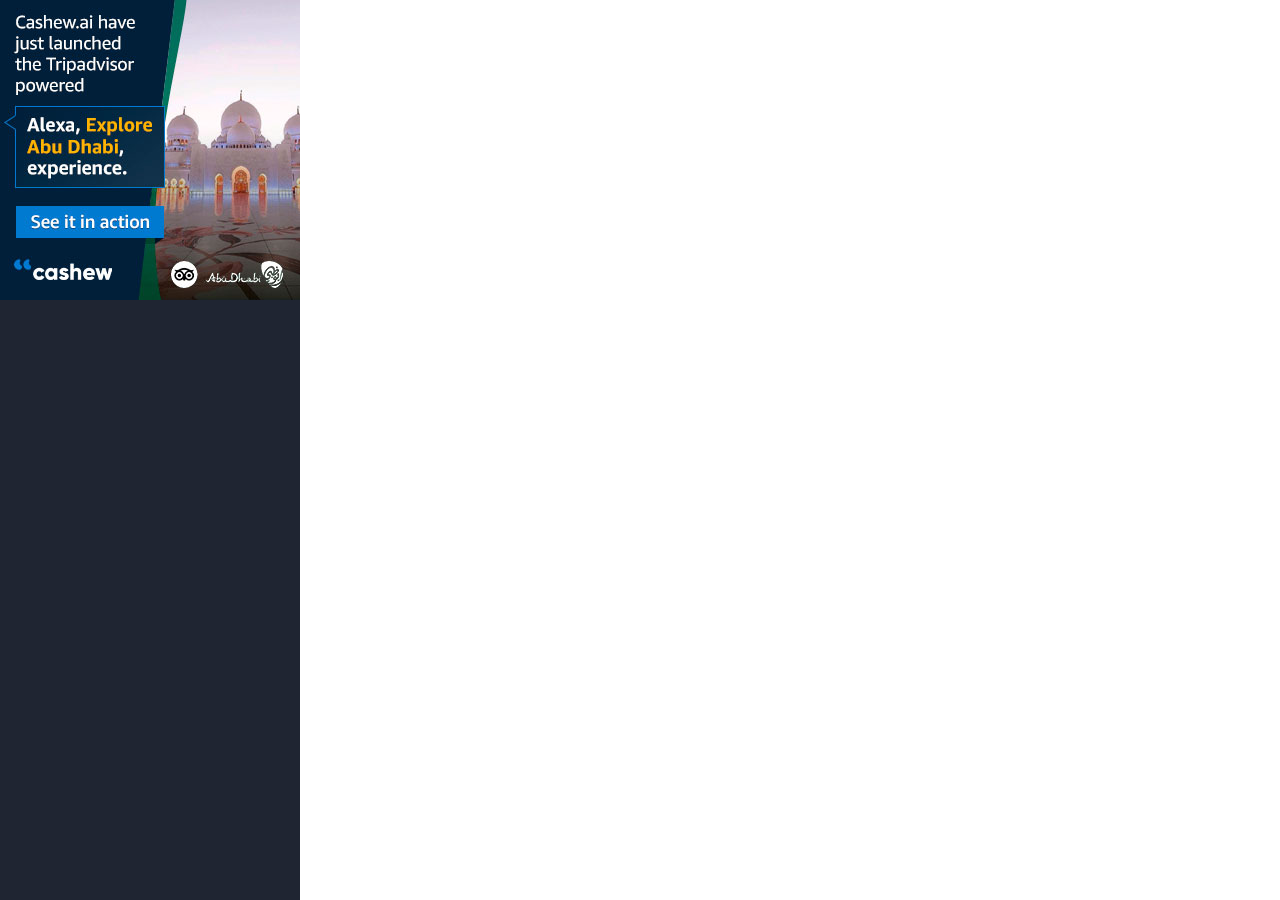
==== a.html @ 8140465f "Minor" ====
<html><head>
  <title>Peanut</title>
  <meta name="viewport" content="width=device-width, initial-scale=1">
  <meta http-equiv="X-UA-Compatible" content="IE=edge">
  <meta property="og:image" content="./img/peanut-avatar.png">
  <meta property="og:title" content="Peanut">
  <meta property="og:description" content="Peanut for Cashew">
  <link rel="shortcut icon" href="./img/peanut-avatar.png" type="image/png">
  <link rel="stylesheet" href="css/app.css">
  <link rel="stylesheet" href="https://fonts.googleapis.com/icon?family=Material+Icons">  
  <link href="https://fonts.googleapis.com/css?family=Titillium Web" rel="stylesheet">
  <link rel="stylesheet" href="https://cdnjs.cloudflare.com/ajax/libs/font-awesome/4.7.0/css/font-awesome.min.css">
</head>

<body>
	

	
	
  <div id="contentParent" class="responsive-columns-wrapper">
	<div id="banner-image-holder">
		<img src="./img/300x300-1.jpg" style="cursor: pointer">
	</div>  
    <div id="chat-column-holder" class="responsive-column-no-scroll">
      <div class="chat-column">
        <div id="scrollingChat">
          <div class="segments load">
            <div id="timestamp" class="from-watson">Today at 10:14 AM</div>
          </div>
          <div class="segments load">
            <div class="bot-icon-div">
              <div><img class="bot-icon" src="./img/peanut-avatar.png"></div>
              <div><img class="bot-icon-text" src="./img/peanut-text.png"></div>
            </div>
            <div class="from-watson top"><div class="message-inner"><p>Hey 👋 Welcome to Cashew. We create <b>interactive voice ads</b> on Alexa and Google assistant!</p></div></div></div>
            <div class="segments load"><div class="from-watson sub"><div class="message-inner"><p>Want to learn more?</p></div></div></div>            
          
        <div class="segments load"><div class="from-user top"><div class="message-inner"><p>Yeah!</p></div></div></div></div>
        <p class="user-typing" id="user-typing-field"></p>
        <div id="input-holder" class="inputOutline" style="">
          <div class="text-input-div">
            <input id="textInput" class="input responsive-column" maxlength="200" placeholder="Ask Peanut..." type="text" onkeydown="ConversationPanel.inputKeyDown(event, this)" autofocus="">
          </div>
          <div class="send-button-div">
            <button id="sendIcon" class="send-icon" onclick="ConversationPanel.clickSend()" disabled="">
              <i class="fa fa-paper-plane"></i>
            </button>   
          </div>
        </div>
      </div>
    </div>
  </div>




<div id="textInputDummy"></div>




  <script src="https://ajax.googleapis.com/ajax/libs/jquery/3.5.1/jquery.min.js"></script>
  <script src="js/peanut.js"></script>

</body></html>
---- css/app.css ----
* {
  -webkit-box-sizing: border-box;
  -moz-box-sizing: border-box;
  box-sizing: border-box;
}

body {
  background-color: #fff;
  font-family: 'Arial';
  margin: 0;
  padding: 0;
  overflow: hidden;
}

div {
  word-wrap: break-word;
  line-height: 1.25rem;
}

.disclaimer {
  font-size: 0.75rem;
  padding: 0.5rem;
}

#banner-image-holder {
	background: #1f2532;
}

#view-change-button {
  display: inline-block;
  position: absolute;
  width: 3.125rem;
  height: 3.125rem;
  border-radius: 1.5625rem;
  background: #AB72F8;
  top: 0.3125rem;
  right: 0.3125rem;
  line-height: 3.125rem;
  vertical-align: middle;
}

#view-change-button img {
  display: none;
  width: 100%;
  height: 100%;
  vertical-align: middle;
}

#view-change-button:not(.full) .not-full {
  display: inline-block;
}

#view-change-button.full .full {
  display: inline-block;
}

#contentParent {
  height: 100%;
}

.responsive-columns-wrapper {
  display: -ms-flexbox;
  display: -webkit-flex;
  display: flex;
  flex-direction: row;
  -ms-display: flex;
  -ms-flex-direction: row;
}

.responsive-column {
  -webkit-flex: 1;
  -ms-flex: 1;
  flex: 1;
  overflow: auto;
}

.responsive-column-no-scroll {
  -webkit-flex: 1;
  -ms-flex: 1;
  flex: 1;
  overflow: hidden;
}

#chat-column-holder {
  text-align: center;
}

.chat-column {
  display: flex;
  flex-direction: column;
  /*height: 90%;*/
  /*padding: 0.9375rem 0 0.625rem 0;*/
  /*margin: auto;*/
  text-align: left;
  /*max-width: 25rem;
  min-width: 9.375rem;*/
  width: 100%;
  height: 100%;
  border: none;
}

.user-typing {
  flex: 0;
  border: none;
  color: #4f6189;
  margin: 0.75rem;
  font-size: 0.95rem;
  padding-bottom: 5px;
  font-family: 'Titillium Web';
  border-bottom: 0.0625rem solid #aeaeae;
}

#scrollingChat {
  /*margin: 0.75rem;*/
  overflow-y: auto;
  overflow-x: hidden;
  flex: 1;
}

.message-inner {
  opacity: 0;
  margin-top: 0.9375rem;
  -webkit-transition-property: opacity, margin-top;
  -webkit-transition-duration: 0.75s;
  -webkit-transition-timing-function: ease-in;
  -moz-transition-property: opacity, margin-top;
  -moz-transition-duration: 0.75s;
  -moz-transition-timing-function: ease-in;
  -o-transition-property: opacity, margin-top;
  -o-transition-duration: 0.75s;
  -o-transition-timing-function: ease-in;
  -ms-transition-property: opacity, margin-top;
  -ms-transition-duration: 0.75s;
  -ms-transition-timing-function: ease-in;
  transition-property: opacity, margin-top;
  transition-duration: 0.75s;
  transition-timing-function: ease-in;
}

.load .message-inner {
  opacity: 1;
  margin-top: 0.3125rem;
}

.from-user {
  text-align: right;
}

.from-user .message-inner {
  position: relative;
  font-size: 1rem;
  color: #fff;
  letter-spacing: 0.015rem;
  line-height: 1.3125rem;
  background: #69a2ef;
  border-radius: 0.5rem;
  border-bottom-right-radius: 0;
  text-align: left;
  display: inline-block;
  margin-left: 0.5rem;
  margin-right: 0.5rem;
  min-width: 2.5rem;
}

.from-user .message-inner p {
  margin: 0.3125rem;
  padding: 0 0.9375rem;
}




.from-user .message-inner:before {
  z-index: -2;
  bottom: -0.375rem;
  right: 0;
  height: 0.375rem;
  width: 0.5rem;
  background: #69a2ef;
}


.bot-icon {
  height: 2rem;
  width: auto;
}

.bot-icon-text {
  height: 0.6rem;
  width: auto;
}

.bot-icon-div {
  width: 8%;
  float: left;
  text-align: center;
}

.from-watson {
  margin-left: 8%;
}

.from-watson p {
  margin: 0.3125rem;
  /*padding: 0 1.25rem;*/
}

.from-watson .message-inner {
  position: relative;
  font-size: 1rem;
  color: #fff;
  letter-spacing: 0.015rem;
  line-height: 1.3125rem;
  background: #4f6189;
  border-radius: 0.5rem;
  border-bottom-left-radius: 0;
  text-align: left;
  display: inline-block;
  margin-left: 0.5rem;
  margin-right: 0.5rem;
  min-width: 2.5rem;
}

.from-watson .message-inner2 {
  position: relative;
  font-size: 1rem;
  color: #fff;
  letter-spacing: 0.015rem;
  line-height: 1.3125rem;
  background: none;
  border-radius: 0.3rem;
  text-align: left;
  margin-left: 0.5rem;
  margin-right: 0.5rem;
  min-width: 2.5rem;
  /* display: inline-block; */
}

.from-watson .message-inner p {
  margin: 0.3125rem;
  padding: 0 0.9375rem;
}





.from-watson .message-inner:after {
  z-index: -1;
  bottom: -0.5rem;
  left: 0;
  height: 0.5rem;
  width: 0.5rem;
  background: #fff;
  border-top-left-radius: 1.25rem;
}


#timestamp {
  text-align: center; 
  color: #888;
  font-size: 1rem;
}

#textInput {
  border: 1px solid #ccc;
  border-radius: 4px;
  background: transparent;
  font-size: 1rem;
  color: #000;
  letter-spacing: 0.015rem;
  line-height: 1.3125rem;
  height: 2.5rem;
  width: 100%;
  max-width: 100%;
  padding-left: 0.125rem;
  margin-bottom: -0.125rem;
  font-family: 'Titillium Web';
}

#textInput:focus { 
  outline: none !important;
  border-color: #719ECE;
  box-shadow: 0 0 8px #719ECE;
}





#textInput.underline {
  border-bottom: 2px solid gray;
}

::-webkit-input-placeholder {
  color: #000;
}

::-moz-placeholder {
  color: #000;
  opacity:  1;
}

input:-moz-placeholder {
  color: #000;
  opacity:  1;
}

:-ms-input-placeholder {
  color: #000;
}

::-ms-clear {
  display: none;
}

.inputOutline {
  display: block;
  margin-left: 0.5rem;
  width: 100%;
  margin-bottom: 0.5rem;
}

.text-input-div {
  float: left;
  width: 90%;
}

.send-button-div {
  float: left;
  width: 10%;
  padding: 3px 0px;
}

#textInputDummy {
  position:absolute;
  white-space:pre;
  top: 0;
  left: -1000%;
  opacity: 0;
}

.hide {
  display: none;
}

.line-numbers {
  width: 2rem;
  color: #898989;
  text-align: right;
}

pre {
  margin: 0;
  word-wrap: normal;
}

.string {
  color: #54EED0;
}

.boolean, .null, .number {
  color: #CE8EFF;
}

.key {
  color: #66B7FF;
}

html{
  font-size: 16px;
}

@media only screen and (max-width: 1000px) {
  html {
    font-size: 15px;
  }
}

@media only screen and (max-width: 600px) {
  html {
    font-size: 14px;
  }

  .chat-column {
    padding: 0.5rem 0.5rem 0 0.5rem;
    border: none;
  }
}

.options-list {
  color: #8d25e8;
  cursor: pointer;
}

.options-button {
  color: white;
  background-color: #387ad1;
  border-radius: 6px;
  padding: 8px 12px;
  margin: 3px;
  cursor: pointer;
  display: inline-block;
}

.options-button:hover {
  background-color: #699adb;
}

.options-button:active {
  transform: translateY(1px) translateX(1px);
}

.options-button-image {
  color: white;
  background-color: #387ad1;
  border-radius: 6px;
  padding: 0px 3px;
  margin: 3px;
  cursor: pointer;
  display: inline-block;
  vertical-align: bottom;
}


.icon {
  border: none; /* Remove borders */
  color: #00B4A0; /* White text */
  cursor: pointer; /* Mouse pointer on hover */
  font-size:15px;
  padding: 2px 3px;
  border-radius: 2px;
  background-color: #fff;

  right: 0px;
}

/* Darker background on mouse-over */
.icon:hover {
  background-color: #ddd;
  color: whilte;
}


.send-icon {
  border: none; /* Remove borders */
  color: #4f6189; /* White text */
  cursor: pointer; /* Mouse pointer on hover */
  font-size:17px;
  padding: 2px 5px;
  border-radius: 2px;
  background: none;
  float: none;
}

/* Darker background on mouse-over */
.send-icon:hover {
  background: none;
  color: whilte;
}

.bulb-icon {
  border: none; /* Remove borders */
  color: yellow; /* White text */
  cursor: pointer; /* Mouse pointer on hover */
  font-size:8px;
  padding: 0px;
  border-radius: 1px;
  background: none;
  right: 0px;
}


/* custom scrollbar */
::-webkit-scrollbar {
  width: 18px;
}

::-webkit-scrollbar-track {
  background-color: transparent;
}

::-webkit-scrollbar-thumb {
  background-color: #aaaaaa;
  border-radius: 20px;
  border: 6px solid transparent;
  background-clip: content-box;
}

::-webkit-scrollbar-thumb:hover {
  background-color: #999999;
}
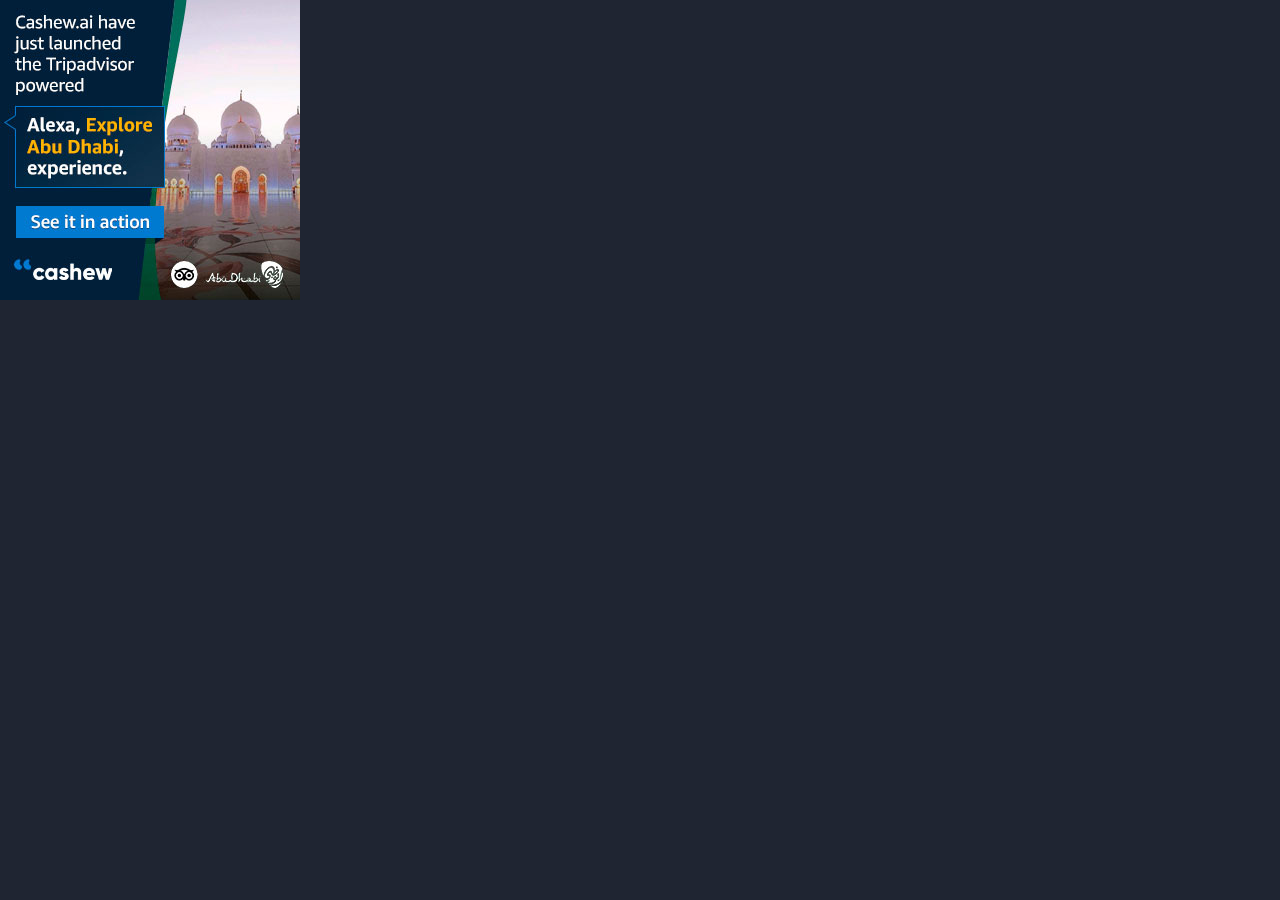
==== commit aa20e251: "Minor" ====
--- a/a.html
+++ b/a.html
@@ -16,11 +16,10 @@
 	
 
 	
-	
-  <div id="contentParent" class="responsive-columns-wrapper">
 	<div id="banner-image-holder">
 		<img src="./img/300x300-1.jpg" style="cursor: pointer">
-	</div>  
+	</div>  	
+  <div id="contentParent" class="responsive-columns-wrapper">
     <div id="chat-column-holder" class="responsive-column-no-scroll">
       <div class="chat-column">
         <div id="scrollingChat">
--- a/css/app.css
+++ b/css/app.css
@@ -24,6 +24,8 @@
 
 #banner-image-holder {
 	background: #1f2532;
+  width: 100%;
+  height: 100%;
 }
 
 #view-change-button {
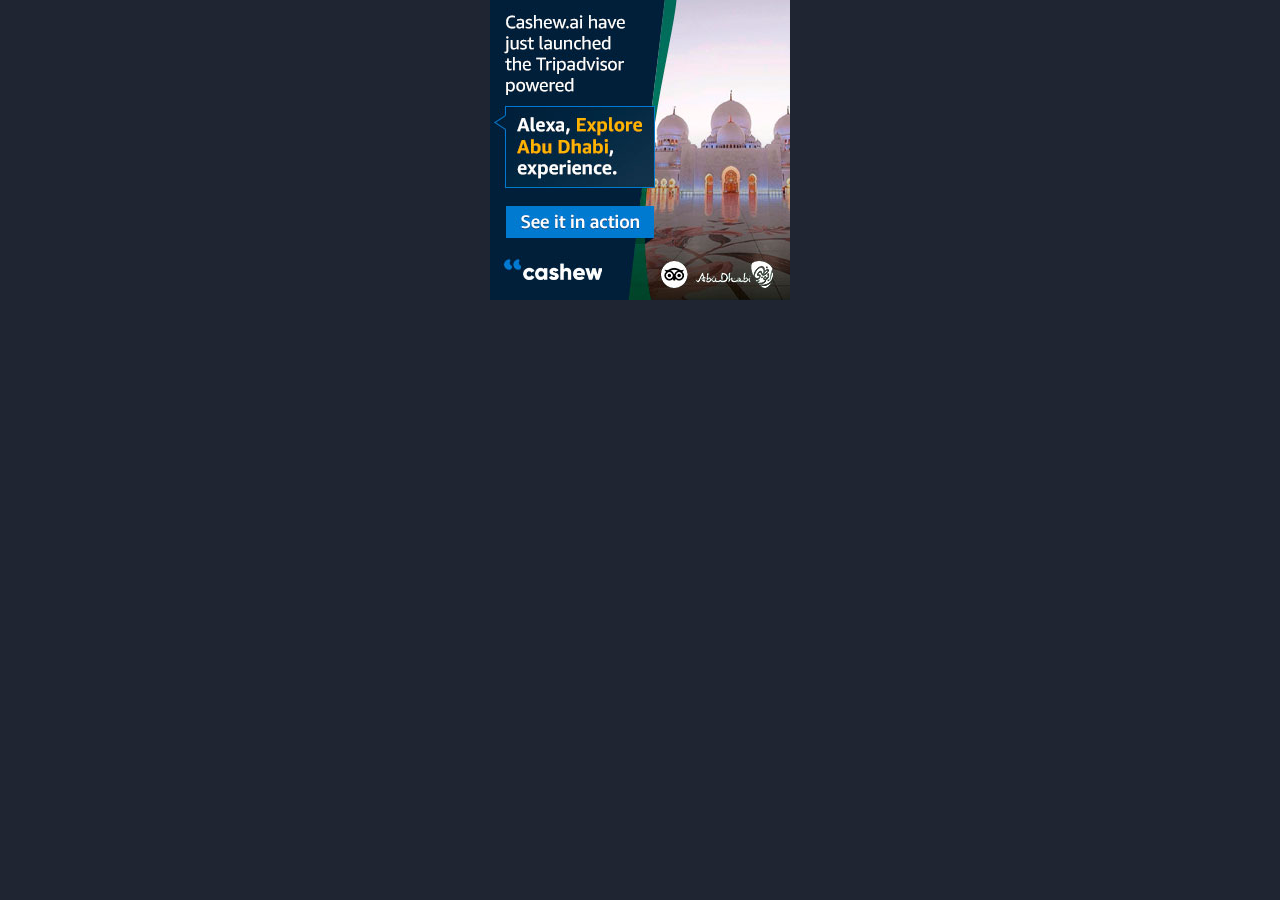
==== commit 89c8f3f8: "Font, timestamp size, center align, messages changed to AbuDhabi" ====
--- a/a.html
+++ b/a.html
@@ -22,21 +22,17 @@
   <div id="contentParent" class="responsive-columns-wrapper">
     <div id="chat-column-holder" class="responsive-column-no-scroll">
       <div class="chat-column">
+
         <div id="scrollingChat">
           <div class="segments load">
-            <div id="timestamp" class="from-watson">Today at 10:14 AM</div>
+            <div id="timestamp" class="from-watson">Today at 4:47 PM</div>
           </div>
-          <div class="segments load">
-            <div class="bot-icon-div">
-              <div><img class="bot-icon" src="./img/peanut-avatar.png"></div>
-              <div><img class="bot-icon-text" src="./img/peanut-text.png"></div>
-            </div>
-            <div class="from-watson top"><div class="message-inner"><p>Hey 👋 Welcome to Cashew. We create <b>interactive voice ads</b> on Alexa and Google assistant!</p></div></div></div>
-            <div class="segments load"><div class="from-watson sub"><div class="message-inner"><p>Want to learn more?</p></div></div></div>            
-          
-        <div class="segments load"><div class="from-user top"><div class="message-inner"><p>Yeah!</p></div></div></div></div>
+
+        <div class="segments load"><div class="bot-icon-div"><div><img class="bot-icon" src="./img/peanut-avatar.png"></div></div><div class="from-watson latest top"><div class="message-inner"><p>We created an interactive voice ad for Tripadvisor.</p></div></div></div><div class="segments load"><div class="from-watson latest sub"><div class="message-inner"><p>When users engaged, the ad provided a voice tour of Abu Dhabi.</p></div></div></div><div class="segments load"><div class="from-watson latest sub"><div class="message-inner"><p>Tripadvisor claims it as the 'World’s first virtual voice tour of a destination on Alexa'. Here is a demo:</p></div></div></div><div class="segments load" id="cashew-video"><div class="from-watson latest sub"><div class="message-inner2"><p><iframe src="https://www.youtube.com/embed/6xTmRrKkkSs?autoplay=1&amp;controls=1&amp;mute=1" frameborder="0" allowfullscreen=""></iframe></p></div></div></div><div class="segments load"><div class="from-watson latest sub"><div class="message-inner"><p>We are seeing engagement rates of 4 minutes with this campaign.</p></div></div></div><div class="segments load"><div class="from-watson latest sub"><div class="message-inner"><p>Ready to speak to one of our voice experts?</p></div></div></div><div class="segments load" id="quick-replies"><div class="from-watson latest sub"><div class="message-inner2"><p><div class="options-button" onclick="ConversationPanel.sendMessage('Okay');">Okay</div><div class="options-button" onclick="ConversationPanel.sendMessage('Not quite yet, show me more');">Not quite yet, show me more</div></p></div></div></div></div>        
+
+
         <p class="user-typing" id="user-typing-field"></p>
-        <div id="input-holder" class="inputOutline" style="">
+        <div id="input-holder" class="inputOutline">
           <div class="text-input-div">
             <input id="textInput" class="input responsive-column" maxlength="200" placeholder="Ask Peanut..." type="text" onkeydown="ConversationPanel.inputKeyDown(event, this)" autofocus="">
           </div>
--- a/css/app.css
+++ b/css/app.css
@@ -6,7 +6,7 @@
 
 body {
   background-color: #fff;
-  font-family: 'Arial';
+  font-family: Tahoma, sans-serif;
   margin: 0;
   padding: 0;
   overflow: hidden;
@@ -23,6 +23,7 @@
 }
 
 #banner-image-holder {
+  text-align: center;
 	background: #1f2532;
   width: 100%;
   height: 100%;
@@ -261,7 +262,7 @@
 #timestamp {
   text-align: center; 
   color: #888;
-  font-size: 1rem;
+  font-size: 0.75rem;
 }
 
 #textInput {
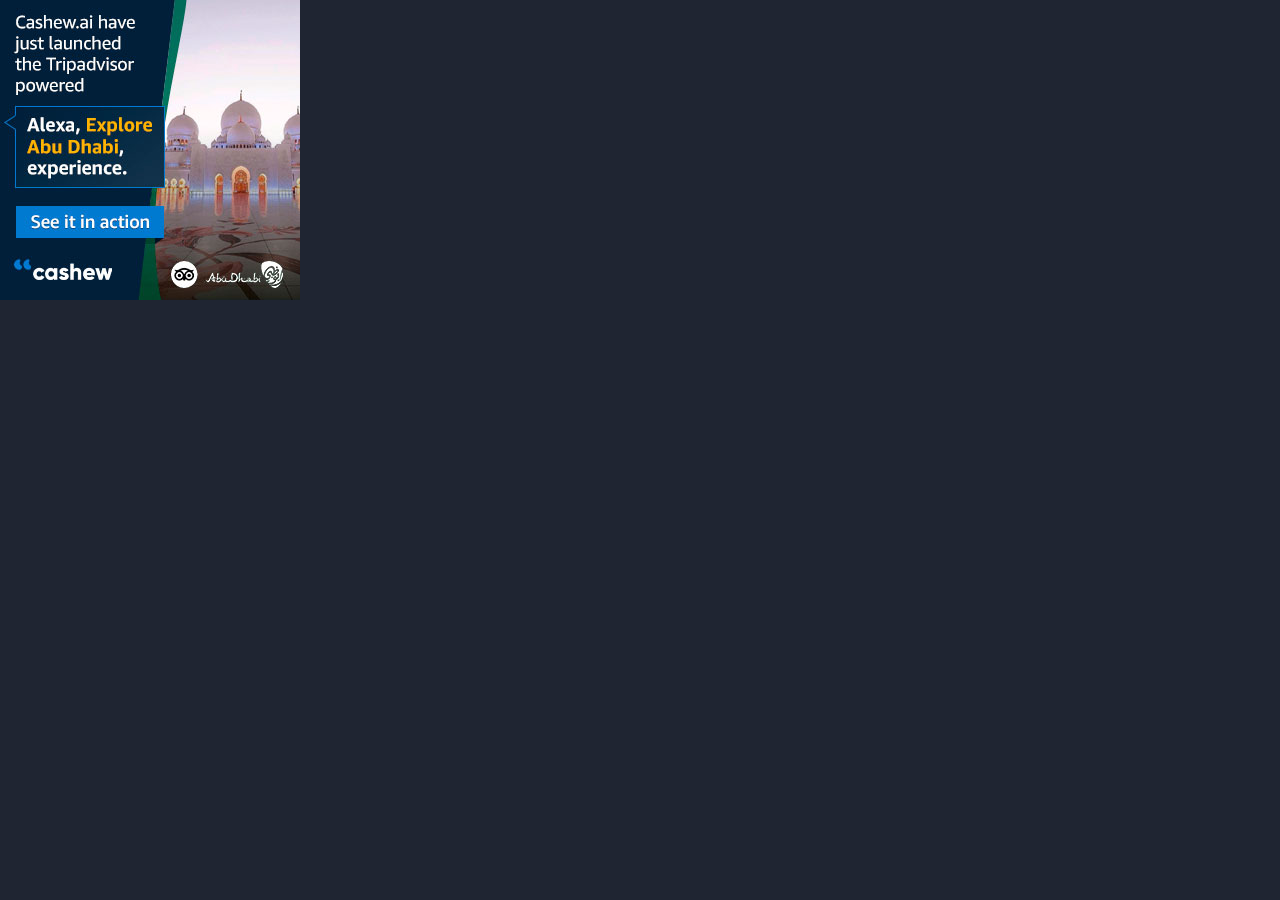
==== commit 311a14c7: "Banner move to top" ====
--- a/a.html
+++ b/a.html
@@ -17,10 +17,14 @@
 
 	
 	<div id="banner-image-holder">
-		<img src="./img/300x300-1.jpg" style="cursor: pointer">
-	</div>  	
+		<img src="./img/ad-banner.jpg" id="ad-banner">
+	</div>  
   <div id="contentParent" class="responsive-columns-wrapper">
-    <div id="chat-column-holder" class="responsive-column-no-scroll">
+    <div id="banner-image-holder-small">
+      <img src="./img/ad-banner-small.jpg" id="ad-banner-small">
+    </div>  	
+    
+      <div id="chat-column-holder" class="responsive-column-no-scroll">
       <div class="chat-column">
 
         <div id="scrollingChat">
@@ -28,7 +32,86 @@
             <div id="timestamp" class="from-watson">Today at 4:47 PM</div>
           </div>
 
-        <div class="segments load"><div class="bot-icon-div"><div><img class="bot-icon" src="./img/peanut-avatar.png"></div></div><div class="from-watson latest top"><div class="message-inner"><p>We created an interactive voice ad for Tripadvisor.</p></div></div></div><div class="segments load"><div class="from-watson latest sub"><div class="message-inner"><p>When users engaged, the ad provided a voice tour of Abu Dhabi.</p></div></div></div><div class="segments load"><div class="from-watson latest sub"><div class="message-inner"><p>Tripadvisor claims it as the 'World’s first virtual voice tour of a destination on Alexa'. Here is a demo:</p></div></div></div><div class="segments load" id="cashew-video"><div class="from-watson latest sub"><div class="message-inner2"><p><iframe src="https://www.youtube.com/embed/6xTmRrKkkSs?autoplay=1&amp;controls=1&amp;mute=1" frameborder="0" allowfullscreen=""></iframe></p></div></div></div><div class="segments load"><div class="from-watson latest sub"><div class="message-inner"><p>We are seeing engagement rates of 4 minutes with this campaign.</p></div></div></div><div class="segments load"><div class="from-watson latest sub"><div class="message-inner"><p>Ready to speak to one of our voice experts?</p></div></div></div><div class="segments load" id="quick-replies"><div class="from-watson latest sub"><div class="message-inner2"><p><div class="options-button" onclick="ConversationPanel.sendMessage('Okay');">Okay</div><div class="options-button" onclick="ConversationPanel.sendMessage('Not quite yet, show me more');">Not quite yet, show me more</div></p></div></div></div></div>        
+
+
+
+          <div class="segments load">
+            <div class="bot-icon-div">
+               <div><img class="bot-icon" src="./img/peanut-avatar.png"></div>
+            </div>
+            <div class="from-watson latest top">
+               <div class="message-inner">
+                  <p>We created an interactive voice ad for Tripadvisor.</p>
+               </div>
+            </div>
+         </div>
+         <div class="segments load">
+            <div class="from-watson latest sub">
+               <div class="message-inner">
+                  <p>When users engaged, the ad provided a voice tour of Abu Dhabi.</p>
+               </div>
+            </div>
+         </div>
+         <div class="segments load">
+            <div class="from-watson latest sub">
+               <div class="message-inner">
+                  <p>Tripadvisor claims it as the 'World’s first virtual voice tour of a destination on Alexa'. Here is a demo:</p>
+               </div>
+            </div>
+         </div>
+         <div class="segments load" id="cashew-video">
+            <div class="from-watson latest sub">
+               <div class="message-inner2">
+                  <p><iframe src="https://www.youtube.com/embed/6xTmRrKkkSs?autoplay=1&amp;controls=1&amp;mute=1" frameborder="0" allowfullscreen=""></iframe></p>
+               </div>
+            </div>
+         </div>
+         <div class="segments load">
+            <div class="from-watson latest sub">
+               <div class="message-inner">
+                  <p>We are seeing engagement rates of 4 minutes with this campaign.</p>
+               </div>
+            </div>
+         </div>
+         <div class="segments load">
+            <div class="from-watson latest sub">
+               <div class="message-inner">
+                  <p>Ready to speak to one of our voice experts?</p>
+               </div>
+            </div>
+         </div>
+                
+         <div class="segments load">
+            <div class="bot-icon-div">
+               <div><img class="bot-icon" src="./img/peanut-avatar.png"></div>
+            </div>
+            <div class="from-watson latest sub">
+               <div class="message-inner">
+                  <p>Cool!</p>
+               </div>
+            </div>
+         </div>
+         <div class="segments load">
+            <div class="from-watson latest sub">
+               <div class="message-inner">
+                  <p>Pick a logo 👇 for another case study.</p>
+               </div>
+            </div>
+         </div>
+         <div class="segments load" id="quick-replies">
+            <div class="from-watson latest sub">
+               <div class="message-inner2">
+                  <p>
+                  <div class="options-button-image" onclick="ConversationPanel.sendMessage('SONY');"><img src="./img/SONY.png" loading="lazy" alt="SONY" height="32px"></div>
+                  <div class="options-button-image" onclick="ConversationPanel.sendMessage('Tripadvisor');"><img src="./img/TRIP.png" loading="lazy" alt="Tripadvisor" height="32px"></div>
+                  <div class="options-button-image" onclick="ConversationPanel.sendMessage('CBS');"><img src="./img/CBS.png" loading="lazy" alt="CBS" height="32px"></div>
+                  <div class="options-button" onclick="ConversationPanel.sendMessage('Tell me how voice ads work');">Tell me how voice ads work</div>
+                  </p>
+               </div>
+            </div>
+         </div>
+
+
 
 
         <p class="user-typing" id="user-typing-field"></p>
--- a/css/app.css
+++ b/css/app.css
@@ -23,11 +23,25 @@
 }
 
 #banner-image-holder {
-  text-align: center;
 	background: #1f2532;
   width: 100%;
   height: 100%;
 }
+
+#banner-image-holder-small {
+  width: 100%;
+	background: #1f2532;
+  display: block;
+}
+
+#ad-banner {
+  cursor: pointer
+}
+#ad-banner-small {
+  width: 100%;
+  height: 100px;
+}
+
 
 #view-change-button {
   display: inline-block;
@@ -59,6 +73,7 @@
 
 #contentParent {
   height: 100%;
+  display: block;
 }
 
 .responsive-columns-wrapper {
